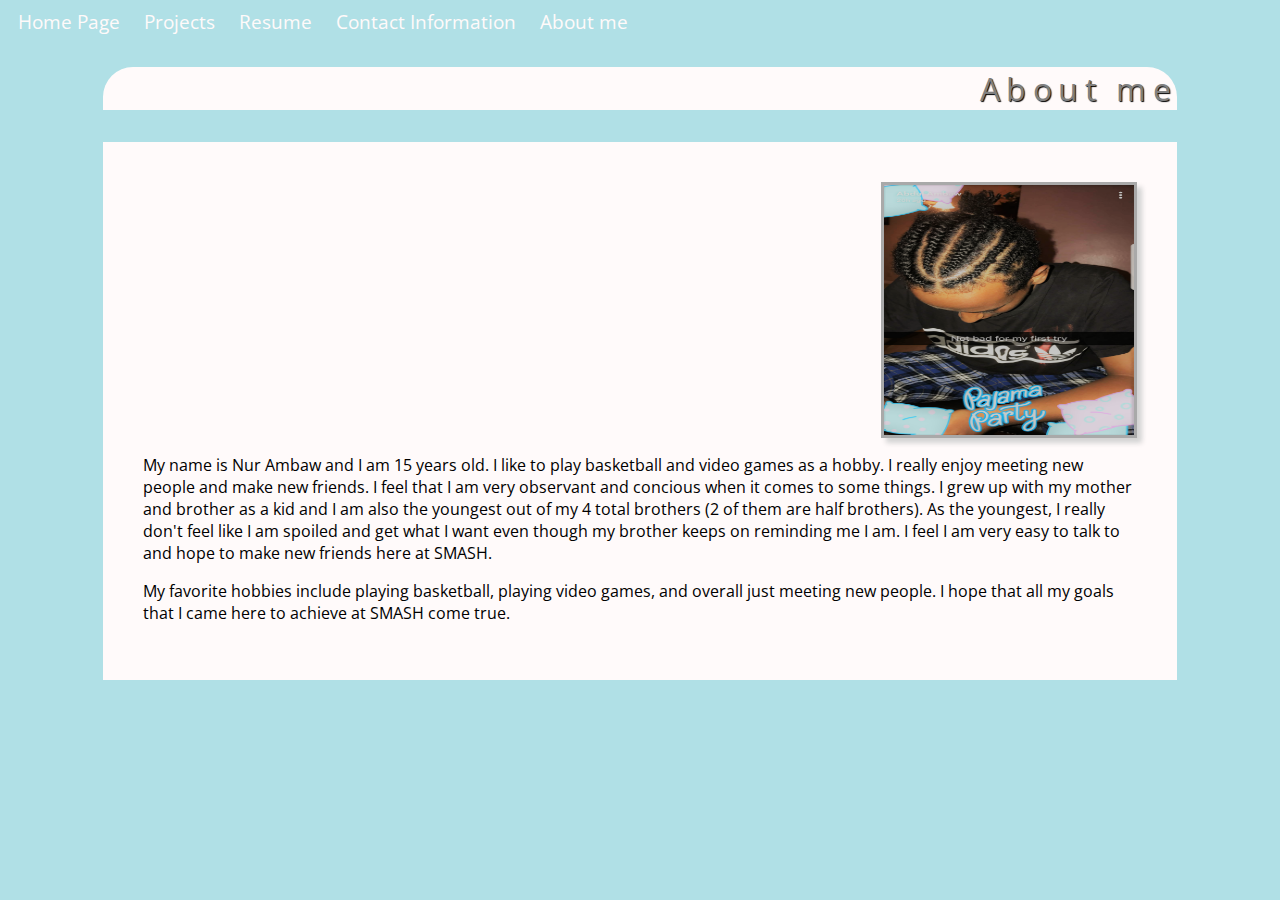
==== about.html @ 35eb5253 "Initial commit" ====
<!DOCTYPE html>
<html>
<head>
	<title>Nur Ambaw</title>
	<link rel="stylesheet" type="text/css" href="template.css">
</head>

<body>
	<link href="https://fonts.googleapis.com/css?family=Open+Sans" rel="stylesheet">
	<link rel="stylesheet" type="text/css" href="about.css">
<nav>
		<a class="top_nav_item" href="index.html"> Home Page</a>
		<a class="top_nav_item"href="projects.html">Projects</a>
		<a class="top_nav_item"href="resume.html">Resume</a>
		<a class="top_nav_item" href="contact.html">Contact Information</a>
		<a class="top_nav_item" href="about.html">About me</a>
	</nav>		<div id="page_content">
		
		<p id="page_title">About me</p>
		<div id="description">
		<img src="me.png" height="250px" width="250px">

		<p>My name is Nur Ambaw and I am 15 years old. I like to play basketball and video games as a hobby. I really enjoy meeting new people and make new friends. I feel that I am very observant and concious when it comes to some things. I grew up with my mother and brother as a kid and I am also the youngest out of my 4 total brothers (2 of them are half brothers). As the youngest, I really don't feel like I am spoiled and get what I want even though my brother keeps on reminding me I am. I feel I am very easy to talk to and hope to make new friends here at SMASH.	</p>

		<p>
			My favorite hobbies include playing basketball, playing video games, and overall just meeting new people. I hope that all my goals that I came here to achieve at SMASH come true. </p>

			
			



</body>
</html>
---- template.css ----
body{
	background-color: powderblue;
	font-family: 'Open Sans', sans-serif;
}

#page_content{
	width: 85%;
	margin: auto;
}

#top_nav{
	text-align: right;
}

#page_title{
	text-align: center;
	border-top-left-radius: 30px;
	border-top-right-radius: 30px;
	background-color: snow;
	text-shadow: 1px 1px 1px black;
	color: grey;
	font-size: 2em;
	letter-spacing: .2em;


}

.top_nav_item{
	margin: 10px;
	color: snow;
	text-decoration: none;
	font-size: 1.2em;
}
.top_nav_item:hover{
	margin: 10px
	color:white;
	text-decoration: none;

}
#current_page{
	border-bottom: 3px solid midnightblue
}

#description{
	padding: 40px;
	color: solid black;
	background-color: snow;
}

iframe{
	border: double;
	border: darkgrey 3px solid;
	box-shadow: 8px 8px 5px lightgrey;
}
iframe{
	display: block;
	margin-left: auto;
	margin-right: auto;
	float:left;
}
---- about.css ----
body{
	background-color: powderblue;
	font-family: 'Open Sans', sans-serif;
	background-image: url(sunset.png);
	background-position: center center;
	background-attachment: fixed;
	background-repeat: no-repeat;
}

#page_content{
	width: 85%;
	margin: auto;
}

#top_nav{
	text-align: right;
}

#page_title{
	text-align: right;
	border-top-left-radius: 30px;
	border-top-right-radius: 30px;
	background-color: snow;
	text-shadow: 1px 1px 1px black;
	color: grey;
	font-size: 2em;
	letter-spacing: .2em;


}

.top_nav_item{
	margin: 10px;
	color: snow;
	text-decoration: none;
	font-size: 1.2em;
}
.top_nav_item:hover{
	margin: 10px
	color:white;
	text-decoration: none;


}
#current_page{
	border-bottom: 3px solid midnightblue
}

#description{
	padding: 40px;
	color: solid black;
	background-color: snow;
}
img{
	border: double;
	border: darkgrey 3px solid;
	box-shadow: 5px 5px 5px lightgrey;
}
img{
	display: block;
	margin-left: auto;
	
}
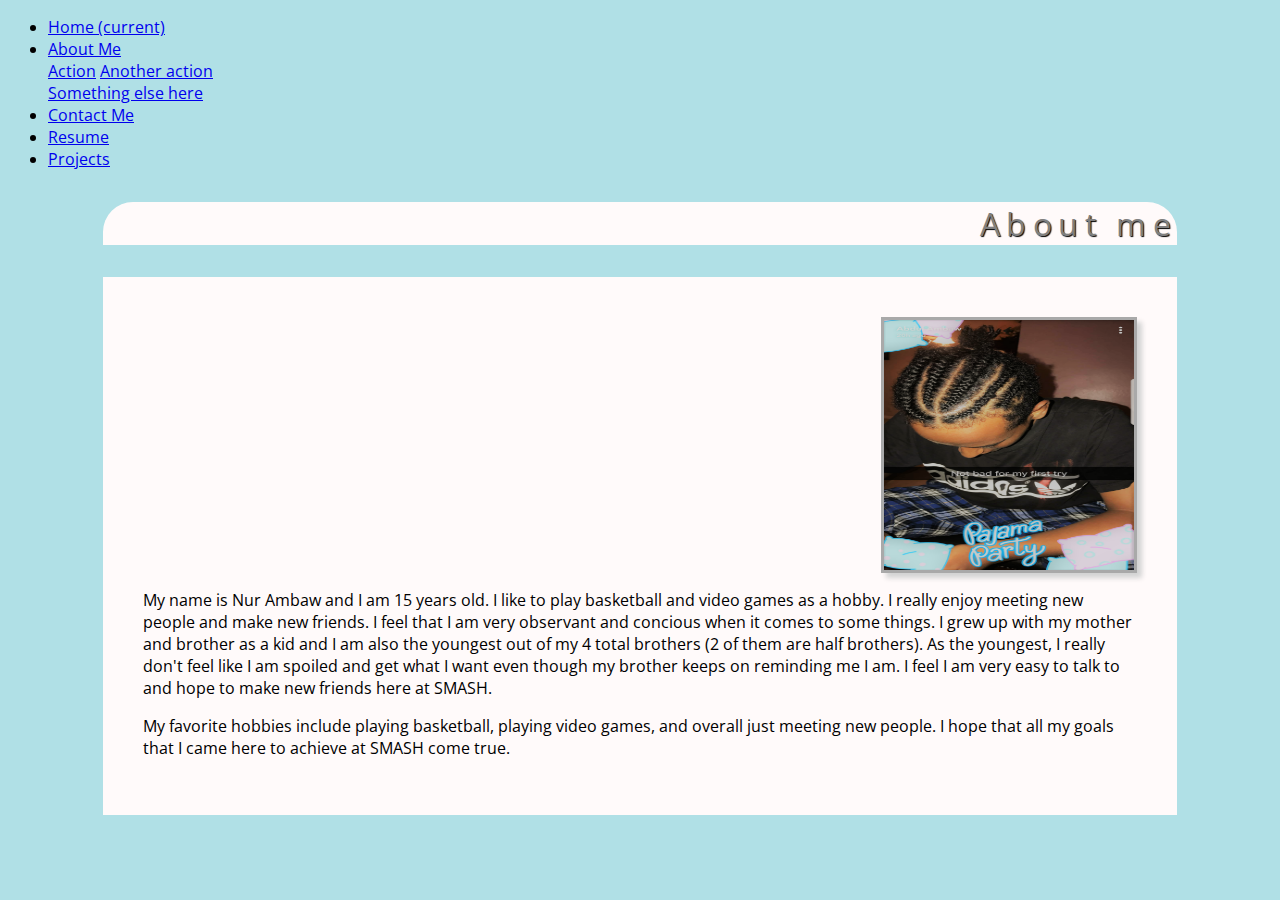
==== commit d03c4781: "1st attempt" ====
--- a/about.html
+++ b/about.html
@@ -8,14 +8,37 @@
 <body>
 	<link href="https://fonts.googleapis.com/css?family=Open+Sans" rel="stylesheet">
 	<link rel="stylesheet" type="text/css" href="about.css">
-<nav>
-		<a class="top_nav_item" href="index.html"> Home Page</a>
-		<a class="top_nav_item"href="projects.html">Projects</a>
-		<a class="top_nav_item"href="resume.html">Resume</a>
-		<a class="top_nav_item" href="contact.html">Contact Information</a>
-		<a class="top_nav_item" href="about.html">About me</a>
-	</nav>		<div id="page_content">
-		
+	<nav>	
+<div class="collapse navbar-collapse" id="navbarSupportedContent">
+    <ul class="navbar-nav mr-auto">
+      <li class="nav-item active">
+        <a class="nav-link" href="index.html">Home <span class="sr-only">(current)</span></a>
+      </li>
+      <li class="nav-item">
+        <a class="nav-link" href="about.html">About Me</a>
+      </li>
+      
+        <div class="dropdown-menu" aria-labelledby="navbarDropdown">
+          <a class="dropdown-item" href="#">Action</a>
+          <a class="dropdown-item" href="#">Another action</a>
+          <div class="dropdown-divider"></div>
+          <a class="dropdown-item" href="#">Something else here</a>
+        </div>
+      </li>
+      <li class="nav-item">
+        <a class="nav-link" href="contact.html">Contact Me</a>
+      </li>
+       <li class="nav-item">
+        <a class="nav-link" href="resume.html">Resume</a>
+      </li>
+       <li class="nav-item">
+        <a class="nav-link" href="projects.html">Projects </a>
+
+    </li>
+    </ul>
+</div>
+</nav>
+		<div id="page_content">
 		<p id="page_title">About me</p>
 		<div id="description">
 		<img src="me.png" height="250px" width="250px">
